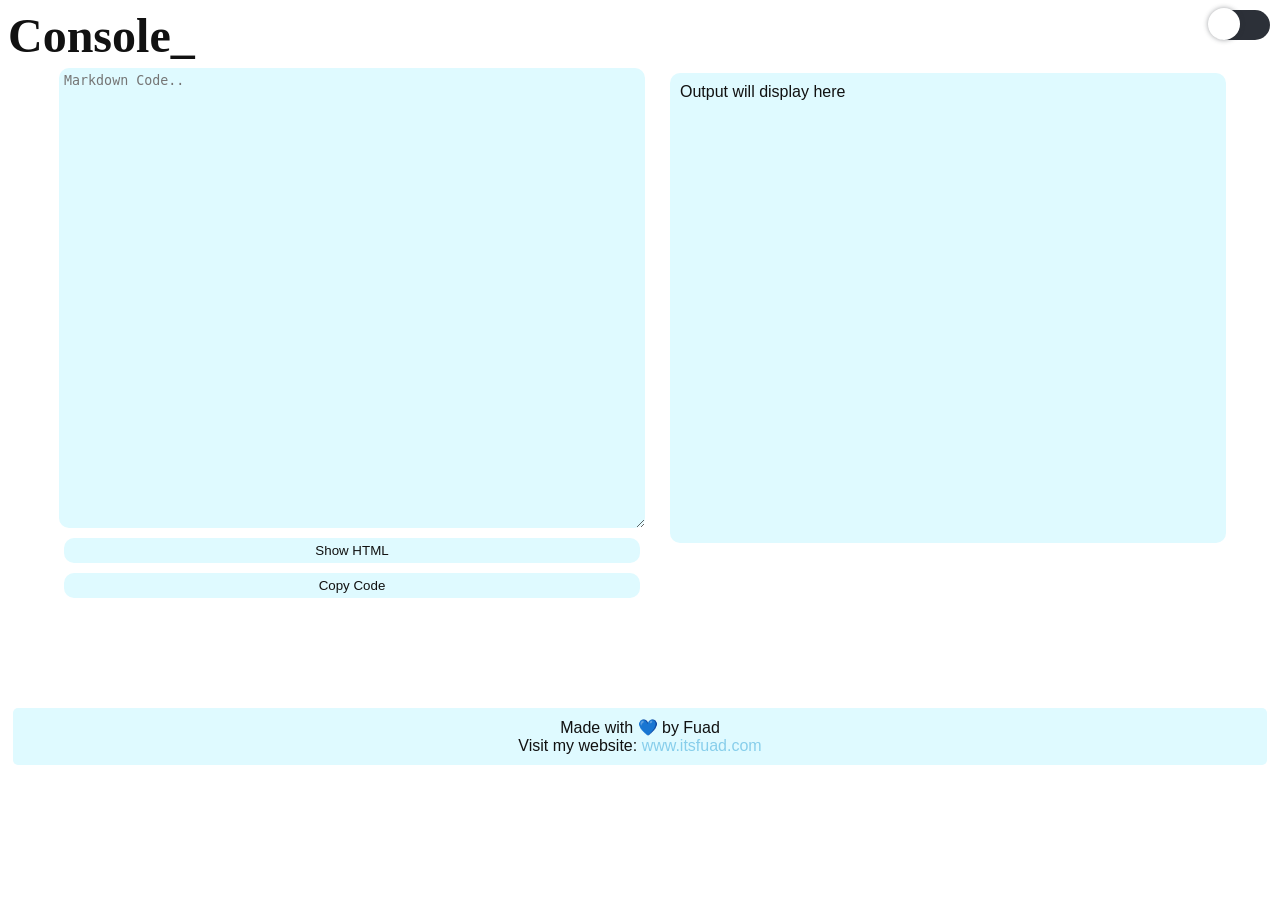
==== index.html @ 49bfce41 "rd" ====
<!DOCTYPE html>

<html lang="en">

    <head>
        <meta charset="UTF-8">
        <meta http-equiv="X-UA-Compatible" content="IE=edge">
        <meta name="viewport" content="width=device-width, initial-scale=1.0">
        <title>Markdown renderer</title>
        
        <!--Markdown-->
        <script defer src="mk.js"></script>
        
        <link rel="stylesheet" href="style.css">
</head>
<body>

    <h1 id="title">Console_</h1>
    <div id="mode"></div>
    <main>
        <div id="txtbox">
        <textarea name="contents" id="contents" cols="30" rows="10" placeholder="Markdown Code.." ></textarea>
        <input type="submit" value="Show HTML" id="convert-btn">
        <input type="button" value="Copy Code" id="copy-icon">
        </div>
        <div id="viewbox">Output will display here</div>
    </main>
    
    <script defer src="main.js"></script>
    <footer>
      Made with 💙 by Fuad <br>
      Visit my website: <a  href="https://itsfuad.netlify.app">www.itsfuad.com</a>
    </footer>
</body>
</html>
---- style.css ----
:root {
  --dark: #21252B;
  --light: #ffffff;
  --primary: var(--light);
  --text: black;
  --background: #dffaff;
}

#title {
  font-family: 'Courier New', Courier, monospace;
  margin: 0;
  top: 0px;
}

#mode {
  position: absolute;
  top: 10px;
  right: 10px;
  height: 30px;
  width: 60px;
  background: #2C3038;
  border-radius: 50px;
  -webkit-transition: 600ms;
  transition: 600ms;
}

#mode::before {
  content: "";
  position: absolute;
  height: 32px;
  width: 32px;
  border-radius: 50%;
  top: -2px;
  left: -2px;
  background: white;
  -webkit-box-shadow: 0 0 5px #2C303873;
          box-shadow: 0 0 5px #2C303873;
  -webkit-transition: 600ms;
  transition: 600ms;
}

#mode.active {
  background: #F4FDFF;
  -webkit-box-shadow: inset 0 0 15px #38D8FF;
          box-shadow: inset 0 0 15px #38D8FF;
}

#mode.active::before {
  left: 30px;
}

a {
  color: skyblue;
  text-decoration: none;
}

body {
  color: var(--text);
  background: var(--primary);
  font-family: Arial, Helvetica, sans-serif;
}

body #title {
  font-size: 3rem;
  font-family: Consolas;
}

body main {
  left: 50%;
  -webkit-transform: translateX(-50%);
          transform: translateX(-50%);
  position: relative;
  display: -ms-grid;
  display: grid;
  -ms-grid-rows: 50% 50%;
      grid-template-rows: 50% 50%;
  gap: 20px;
  min-height: 70vh;
  max-width: 90vw;
}

body main #txtbox {
  position: relative;
  display: -webkit-box;
  display: -ms-flexbox;
  display: flex;
  -webkit-box-orient: vertical;
  -webkit-box-direction: normal;
      -ms-flex-direction: column;
          flex-direction: column;
  -webkit-box-pack: center;
      -ms-flex-pack: center;
          justify-content: center;
  -webkit-box-align: center;
      -ms-flex-align: center;
          align-items: center;
  width: 100%;
  height: -webkit-max-content;
  height: -moz-max-content;
  height: max-content;
  color: var(--text);
}

body main #txtbox input, body main #txtbox textarea {
  background: var(--background);
  color: var(--text);
  border: none;
  margin: 5px;
  padding: 5px;
  width: 100%;
  border-radius: 10px;
}

body main #txtbox input[type=button]:hover, body main #txtbox input[type=submit]:hover {
  background: skyblue;
  -webkit-box-shadow: 0 0 15px skyblue;
  box-shadow: 0 0 15px skyblue;
  color: black;
  cursor: pointer;
  margin: 10px;
}

body main #txtbox #contents {
  width: 100%;
  min-height: 50vh;
}

body main #txtbox #copy-icon {
  position: relative;
}

body main #txtbox #copy-icon:hover {
  cursor: pointer;
}

body main #viewbox {
  background: var(--background);
  padding: 10px;
  border-radius: 10px;
  min-height: 50vh;
  margin: 10px;
}

body footer {
  background: var(--background);
  color: var(--text);
  font-size: 1rem;
  text-align: center;
  padding: 10px;
  margin: 5px;
  margin-top: 15px;
  border-radius: 5px;
}

@media (orientation: landscape) and (min-device-aspect-ratio: 1 / 1) {
  body main {
    -ms-grid-columns: 50% 50%;
        grid-template-columns: 50% 50%;
  }
}
/*# sourceMappingURL=style.css.map */
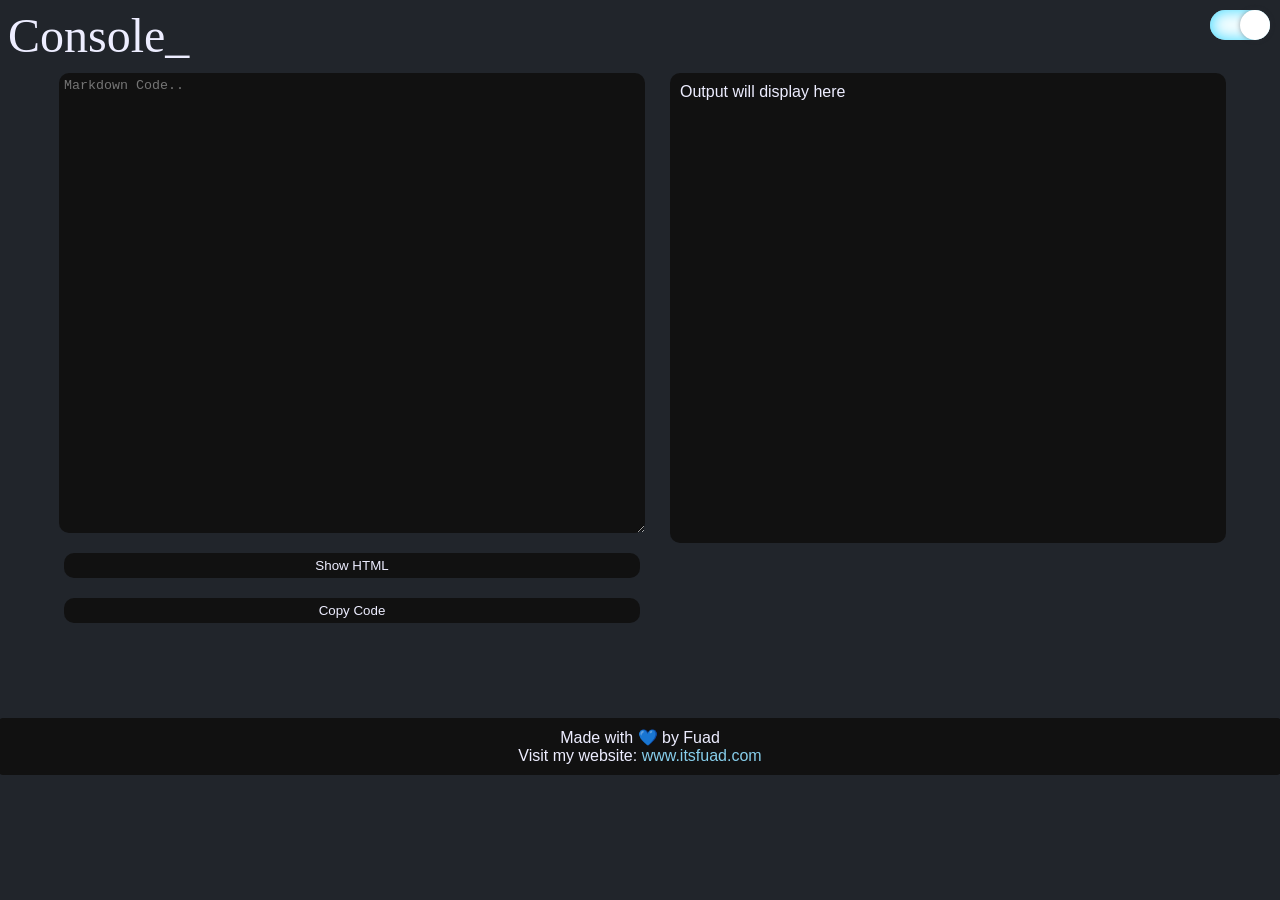
==== commit 900b45d4: "highlight js added" ====
--- a/index.html
+++ b/index.html
@@ -12,6 +12,7 @@
         <script defer src="mk.js"></script>
         
         <link rel="stylesheet" href="style.css">
+        
 </head>
 <body>
 
@@ -31,5 +32,6 @@
       Made with 💙 by Fuad <br>
       Visit my website: <a  href="https://itsfuad.netlify.app">www.itsfuad.com</a>
     </footer>
+    <script defer src="highlight.js" type="text/javascript" charset="utf-8"></script>
 </body>
 </html>
--- a/style.css
+++ b/style.css
@@ -1,17 +1,29 @@
 :root {
   --dark: #21252B;
   --light: #ffffff;
-  --primary: var(--light);
-  --text: black;
-  --background: #dffaff;
+  --primary: #21252B;
+  --text: #EDEDFF;
+  --background: #111111;
 }
 
 #title {
-  font-family: 'Courier New', Courier, monospace;
+  font-family: Impact;
   margin: 0;
   top: 0px;
+  font-weight: normal;
 }
-
+table{
+  border: 1px solid var(--text);
+}
+table th{
+  border: 1px solid var(--text);
+}
+table tr{
+  border: 1px solid var(--text);
+}
+table tr td{
+  border: 1px solid var(--text);
+}
 #mode {
   position: absolute;
   top: 10px;
@@ -27,11 +39,11 @@
 #mode::before {
   content: "";
   position: absolute;
-  height: 32px;
-  width: 32px;
+  height: 30px;
+  width: 30px;
   border-radius: 50%;
-  top: -2px;
-  left: -2px;
+  top: 0px;
+  left: 0px;
   background: white;
   -webkit-box-shadow: 0 0 5px #2C303873;
           box-shadow: 0 0 5px #2C303873;
@@ -109,15 +121,15 @@
   padding: 5px;
   width: 100%;
   border-radius: 10px;
+  margin: 10px;
 }
 
-body main #txtbox input[type=button]:hover, body main #txtbox input[type=submit]:hover {
+body main #txtbox input:hover {
   background: skyblue;
   -webkit-box-shadow: 0 0 15px skyblue;
   box-shadow: 0 0 15px skyblue;
   color: black;
   cursor: pointer;
-  margin: 10px;
 }
 
 body main #txtbox #contents {
@@ -134,21 +146,28 @@
 }
 
 body main #viewbox {
+  position: relative;
   background: var(--background);
   padding: 10px;
   border-radius: 10px;
   min-height: 50vh;
   margin: 10px;
+  overflow: scroll;
 }
 
 body footer {
+  position: relative;
+  bottom: 0;
+  left:50%;
+  transform: translateX(-50%);
+  width: 100%;
   background: var(--background);
   color: var(--text);
   font-size: 1rem;
   text-align: center;
   padding: 10px;
-  margin: 5px;
-  margin-top: 15px;
+  margin: 0;
+  margin-top: 25px;
   border-radius: 5px;
 }
 
@@ -158,4 +177,6 @@
         grid-template-columns: 50% 50%;
   }
 }
+
+pre code.hljs{display:block;overflow-x:auto;padding:1em}code.hljs{padding:3px 5px}.hljs{color:#abb2bf;background:#282c34}.hljs-comment,.hljs-quote{color:#5c6370;font-style:italic}.hljs-doctag,.hljs-formula,.hljs-keyword{color:#c678dd}.hljs-deletion,.hljs-name,.hljs-section,.hljs-selector-tag,.hljs-subst{color:#e06c75}.hljs-literal{color:#56b6c2}.hljs-addition,.hljs-attribute,.hljs-meta .hljs-string,.hljs-regexp,.hljs-string{color:#98c379}.hljs-attr,.hljs-number,.hljs-selector-attr,.hljs-selector-class,.hljs-selector-pseudo,.hljs-template-variable,.hljs-type,.hljs-variable{color:#d19a66}.hljs-bullet,.hljs-link,.hljs-meta,.hljs-selector-id,.hljs-symbol,.hljs-title{color:#61aeee}.hljs-built_in,.hljs-class .hljs-title,.hljs-title.class_{color:#e6c07b}.hljs-emphasis{font-style:italic}.hljs-strong{font-weight:700}.hljs-link{text-decoration:underline}
 /*# sourceMappingURL=style.css.map */
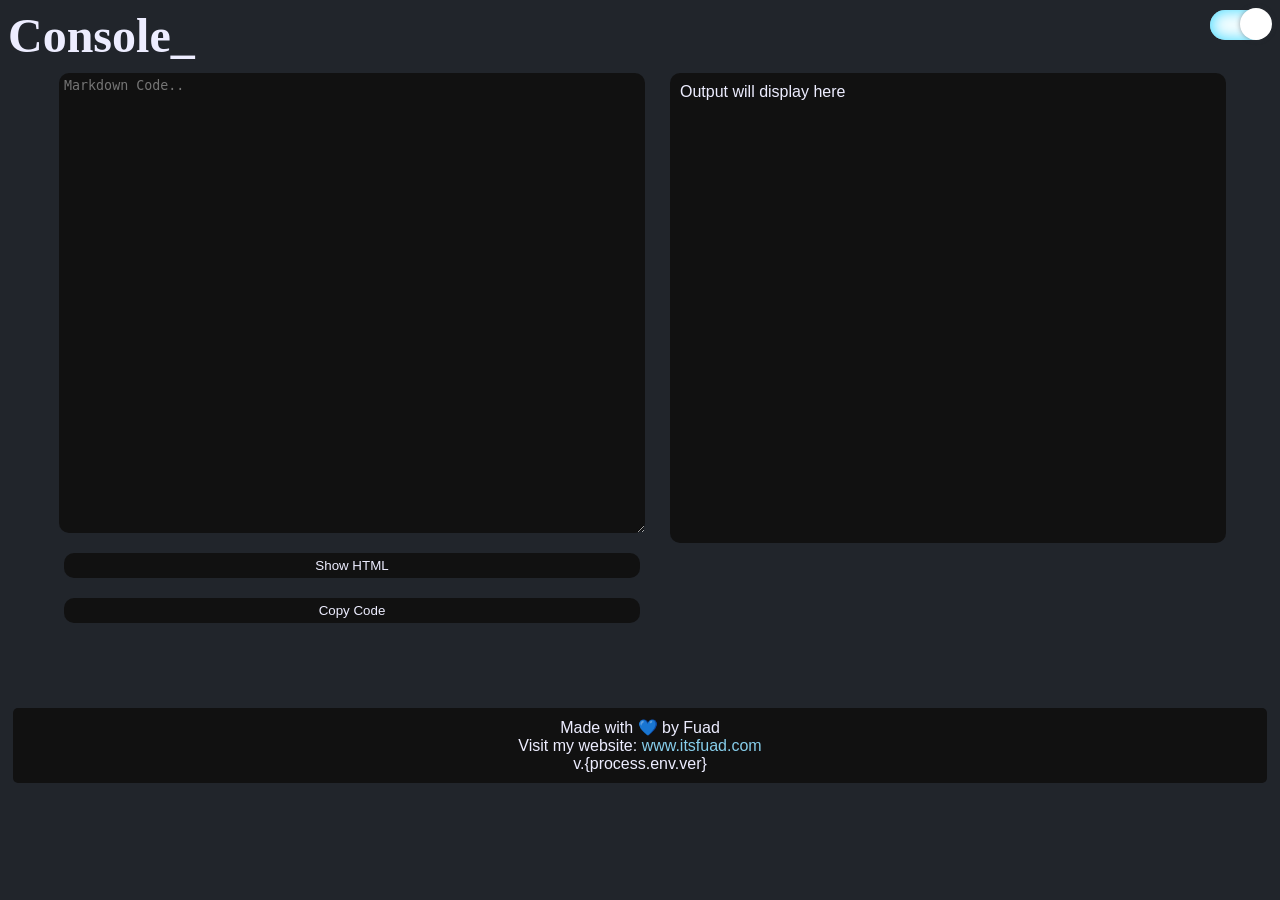
==== commit 2152f331: "Update index.html" ====
--- a/index.html
+++ b/index.html
@@ -30,8 +30,8 @@
     <script defer src="main.js"></script>
     <footer>
       Made with 💙 by Fuad <br>
-      Visit my website: <a  href="https://itsfuad.netlify.app">www.itsfuad.com</a>
+      Visit my website: <a  href="https://itsfuad.netlify.app">www.itsfuad.com</a><br>v.{process.env.ver}
     </footer>
     <script defer src="highlight.js" type="text/javascript" charset="utf-8"></script>
 </body>
-</html>+</html>
--- a/style.css
+++ b/style.css
@@ -1,29 +1,17 @@
 :root {
   --dark: #21252B;
   --light: #ffffff;
-  --primary: #21252B;
-  --text: #EDEDFF;
-  --background: #111111;
+  --primary: var(--light);
+  --text: black;
+  --background: #dffaff;
 }
 
 #title {
-  font-family: Impact;
+  font-family: 'Courier New', Courier, monospace;
   margin: 0;
   top: 0px;
-  font-weight: normal;
-}
-table{
-  border: 1px solid var(--text);
-}
-table th{
-  border: 1px solid var(--text);
-}
-table tr{
-  border: 1px solid var(--text);
-}
-table tr td{
-  border: 1px solid var(--text);
-}
+}
+
 #mode {
   position: absolute;
   top: 10px;
@@ -39,11 +27,11 @@
 #mode::before {
   content: "";
   position: absolute;
-  height: 30px;
-  width: 30px;
+  height: 32px;
+  width: 32px;
   border-radius: 50%;
-  top: 0px;
-  left: 0px;
+  top: -2px;
+  left: -2px;
   background: white;
   -webkit-box-shadow: 0 0 5px #2C303873;
           box-shadow: 0 0 5px #2C303873;
@@ -146,7 +134,6 @@
 }
 
 body main #viewbox {
-  position: relative;
   background: var(--background);
   padding: 10px;
   border-radius: 10px;
@@ -156,18 +143,13 @@
 }
 
 body footer {
-  position: relative;
-  bottom: 0;
-  left:50%;
-  transform: translateX(-50%);
-  width: 100%;
   background: var(--background);
   color: var(--text);
   font-size: 1rem;
   text-align: center;
   padding: 10px;
-  margin: 0;
-  margin-top: 25px;
+  margin: 5px;
+  margin-top: 15px;
   border-radius: 5px;
 }
 
@@ -178,5 +160,63 @@
   }
 }
 
-pre code.hljs{display:block;overflow-x:auto;padding:1em}code.hljs{padding:3px 5px}.hljs{color:#abb2bf;background:#282c34}.hljs-comment,.hljs-quote{color:#5c6370;font-style:italic}.hljs-doctag,.hljs-formula,.hljs-keyword{color:#c678dd}.hljs-deletion,.hljs-name,.hljs-section,.hljs-selector-tag,.hljs-subst{color:#e06c75}.hljs-literal{color:#56b6c2}.hljs-addition,.hljs-attribute,.hljs-meta .hljs-string,.hljs-regexp,.hljs-string{color:#98c379}.hljs-attr,.hljs-number,.hljs-selector-attr,.hljs-selector-class,.hljs-selector-pseudo,.hljs-template-variable,.hljs-type,.hljs-variable{color:#d19a66}.hljs-bullet,.hljs-link,.hljs-meta,.hljs-selector-id,.hljs-symbol,.hljs-title{color:#61aeee}.hljs-built_in,.hljs-class .hljs-title,.hljs-title.class_{color:#e6c07b}.hljs-emphasis{font-style:italic}.hljs-strong{font-weight:700}.hljs-link{text-decoration:underline}
+pre code.hljs {
+  display: block;
+  overflow-x: auto;
+  padding: 1em;
+}
+
+code.hljs {
+  padding: 3px 5px;
+}
+
+.hljs {
+  color: #abb2bf;
+  background: #282c34;
+}
+
+.hljs-comment, .hljs-quote {
+  color: #5c6370;
+  font-style: italic;
+}
+
+.hljs-doctag, .hljs-formula, .hljs-keyword {
+  color: #c678dd;
+}
+
+.hljs-deletion, .hljs-name, .hljs-section, .hljs-selector-tag, .hljs-subst {
+  color: #e06c75;
+}
+
+.hljs-literal {
+  color: #56b6c2;
+}
+
+.hljs-addition, .hljs-attribute, .hljs-meta .hljs-string, .hljs-regexp, .hljs-string {
+  color: #98c379;
+}
+
+.hljs-attr, .hljs-number, .hljs-selector-attr, .hljs-selector-class, .hljs-selector-pseudo, .hljs-template-variable, .hljs-type, .hljs-variable {
+  color: #d19a66;
+}
+
+.hljs-bullet, .hljs-link, .hljs-meta, .hljs-selector-id, .hljs-symbol, .hljs-title {
+  color: #61aeee;
+}
+
+.hljs-built_in, .hljs-class .hljs-title, .hljs-title.class_ {
+  color: #e6c07b;
+}
+
+.hljs-emphasis {
+  font-style: italic;
+}
+
+.hljs-strong {
+  font-weight: 700;
+}
+
+.hljs-link {
+  text-decoration: underline;
+}
 /*# sourceMappingURL=style.css.map */
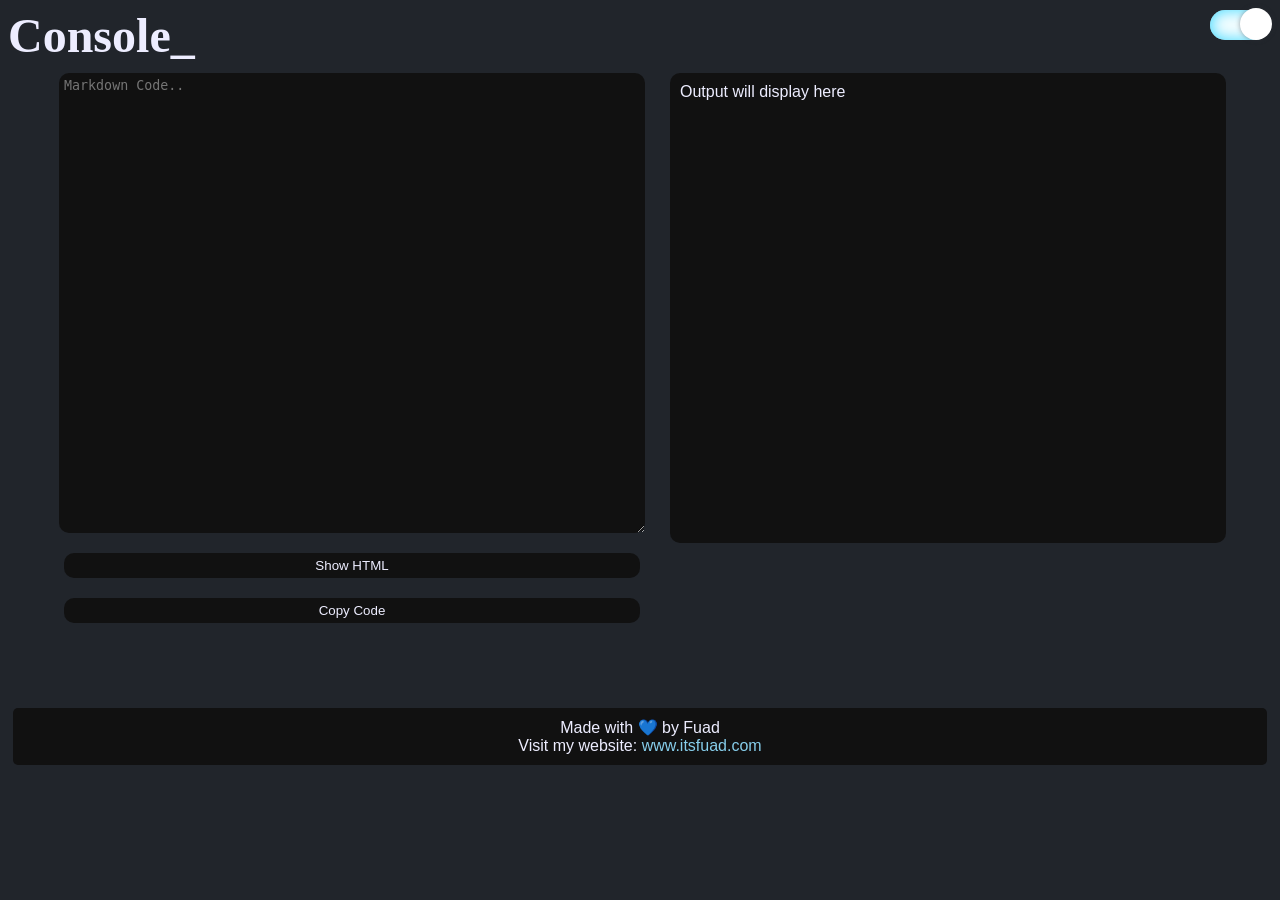
==== commit b882f18e: "Update index.html" ====
--- a/index.html
+++ b/index.html
@@ -30,7 +30,7 @@
     <script defer src="main.js"></script>
     <footer>
       Made with 💙 by Fuad <br>
-      Visit my website: <a  href="https://itsfuad.netlify.app">www.itsfuad.com</a><br>v.{process.env.ver}
+      Visit my website: <a  href="https://itsfuad.netlify.app">www.itsfuad.com</a><br><div id='version'></div>
     </footer>
     <script defer src="highlight.js" type="text/javascript" charset="utf-8"></script>
 </body>
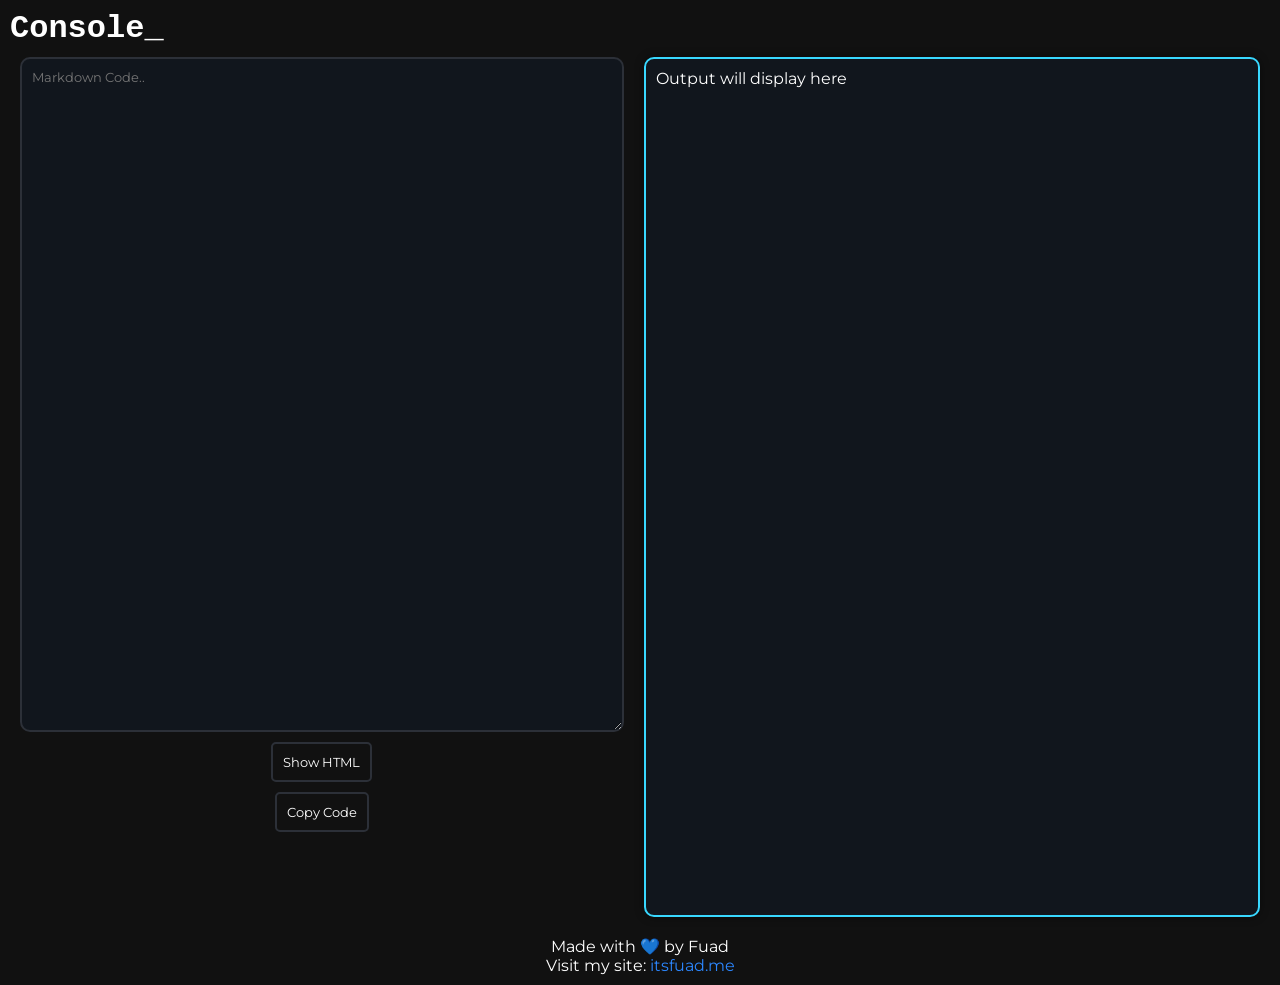
==== commit 3d541737: "Add files via upload" ====
--- a/index.html
+++ b/index.html
@@ -17,7 +17,6 @@
 <body>
 
     <h1 id="title">Console_</h1>
-    <div id="mode"></div>
     <main>
         <div id="txtbox">
         <textarea name="contents" id="contents" cols="30" rows="10" placeholder="Markdown Code.." ></textarea>
@@ -30,8 +29,8 @@
     <script defer src="main.js"></script>
     <footer>
       Made with 💙 by Fuad <br>
-      Visit my website: <a  href="https://itsfuad.netlify.app">www.itsfuad.com</a><br><div id='version'></div>
+      Visit my site: <a  href="https://itsfuad.me">itsfuad.me</a>
     </footer>
     <script defer src="highlight.js" type="text/javascript" charset="utf-8"></script>
 </body>
-</html>
+</html>
--- a/style.css
+++ b/style.css
@@ -1,15 +1,24 @@
+@import url("https://fonts.googleapis.com/css2?family=Montserrat:wght@400;500;600;700&display=swap");
 :root {
-  --dark: #21252B;
+  --dark: #11161d;
   --light: #ffffff;
   --primary: var(--light);
-  --text: black;
-  --background: #dffaff;
+  --text: var(--light);
+  --background: var(--dark);
 }
 
 #title {
-  font-family: 'Courier New', Courier, monospace;
+  font-family: "Courier new", Courier, monospace;
   margin: 0;
   top: 0px;
+}
+
+* {
+  margin: 0;
+  padding: 0;
+  box-sizing: border-box;
+  font-family: "Montserrat", sans-serif;
+  color: var(--text);
 }
 
 #mode {
@@ -20,7 +29,6 @@
   width: 60px;
   background: #2C3038;
   border-radius: 50px;
-  -webkit-transition: 600ms;
   transition: 600ms;
 }
 
@@ -33,16 +41,13 @@
   top: -2px;
   left: -2px;
   background: white;
-  -webkit-box-shadow: 0 0 5px #2C303873;
-          box-shadow: 0 0 5px #2C303873;
-  -webkit-transition: 600ms;
+  box-shadow: 0 0 5px rgba(44, 48, 56, 0.4509803922);
   transition: 600ms;
 }
 
 #mode.active {
   background: #F4FDFF;
-  -webkit-box-shadow: inset 0 0 15px #38D8FF;
-          box-shadow: inset 0 0 15px #38D8FF;
+  box-shadow: inset 0 0 15px #38D8FF;
 }
 
 #mode.active::before {
@@ -50,114 +55,120 @@
 }
 
 a {
-  color: skyblue;
+  color: rgb(44, 135, 255);
   text-decoration: none;
 }
 
 body {
-  color: var(--text);
-  background: var(--primary);
-  font-family: Arial, Helvetica, sans-serif;
-}
-
-body #title {
-  font-size: 3rem;
-  font-family: Consolas;
-}
-
-body main {
-  left: 50%;
-  -webkit-transform: translateX(-50%);
-          transform: translateX(-50%);
-  position: relative;
-  display: -ms-grid;
-  display: grid;
-  -ms-grid-rows: 50% 50%;
-      grid-template-rows: 50% 50%;
+  padding: 10px;
+  height: 100vh;
+  width: 100vw;
+  background: #111111;
+  overflow-y: scroll;
+}
+
+::-webkit-scrollbar {
+  display: none;
+}
+
+td {
+  border: 1px solid #2C3038;
+  padding: 10px;
+  background: #31363f;
+  border-radius: 3px;
+}
+
+table {
+  margin: 0 auto;
+}
+
+th {
+  background: #5c6370;
+  color: white;
+  padding: 10px;
+  border-radius: 3px;
+}
+
+main {
+  display: flex;
+  flex-direction: column;
+  justify-content: center;
+  align-items: center;
+  color: var(--text);
   gap: 20px;
-  min-height: 70vh;
-  max-width: 90vw;
-}
-
-body main #txtbox {
-  position: relative;
-  display: -webkit-box;
-  display: -ms-flexbox;
+  padding: 10px;
+  height: 100%;
+  width: 100%;
+}
+main #txtbox {
   display: flex;
-  -webkit-box-orient: vertical;
-  -webkit-box-direction: normal;
-      -ms-flex-direction: column;
-          flex-direction: column;
-  -webkit-box-pack: center;
-      -ms-flex-pack: center;
-          justify-content: center;
-  -webkit-box-align: center;
-      -ms-flex-align: center;
-          align-items: center;
-  width: 100%;
-  height: -webkit-max-content;
-  height: -moz-max-content;
-  height: max-content;
-  color: var(--text);
-}
-
-body main #txtbox input, body main #txtbox textarea {
+  flex-direction: column;
+  justify-content: flex-start;
+  align-items: center;
+  gap: 10px;
+  height: 100%;
+  width: 100%;
+}
+main textarea {
+  max-height: 75vh;
+  outline: none;
+  border: 2px solid #2C3038;
+}
+main textarea:focus {
+  border: 2px solid #38D8FF;
+  cursor: pointer;
+}
+main input {
+  outline: none;
+  border: 2px solid #2C3038;
+  background: none;
+  color: var(--text);
+  padding: 10px;
+  border-radius: 5px;
+}
+main input:hover {
+  border: 2px solid #38D8FF;
+  cursor: pointer;
+}
+main #viewbox, main textarea {
   background: var(--background);
   color: var(--text);
-  border: none;
-  margin: 5px;
-  padding: 5px;
-  width: 100%;
+  height: 100%;
+  width: 100%;
+  overflow: scroll;
+  padding: 10px;
   border-radius: 10px;
-  margin: 10px;
-}
-
-body main #txtbox input:hover {
-  background: skyblue;
-  -webkit-box-shadow: 0 0 15px skyblue;
-  box-shadow: 0 0 15px skyblue;
-  color: black;
-  cursor: pointer;
-}
-
-body main #txtbox #contents {
-  width: 100%;
-  min-height: 50vh;
-}
-
-body main #txtbox #copy-icon {
-  position: relative;
-}
-
-body main #txtbox #copy-icon:hover {
-  cursor: pointer;
-}
-
-body main #viewbox {
-  background: var(--background);
+}
+main #viewbox {
+  overflow: auto;
   padding: 10px;
   border-radius: 10px;
-  min-height: 50vh;
-  margin: 10px;
-  overflow: scroll;
-}
-
-body footer {
-  background: var(--background);
-  color: var(--text);
-  font-size: 1rem;
+  box-shadow: 0 0 10px rgba(0, 0, 0, 0.4509803922);
+  border: 2px solid #38D8FF;
+  display: flex;
+  flex-direction: column;
+  justify-content: flex-start;
+  align-items: stretch;
+  overflow-wrap: anywhere;
+}
+
+footer {
+  padding: 10px;
+  width: 100%;
   text-align: center;
-  padding: 10px;
-  margin: 5px;
-  margin-top: 15px;
+}
+
+@media (orientation: landscape) and (min-device-aspect-ratio: 1/1) {
+  body main {
+    flex-direction: row;
+  }
+}
+code {
   border-radius: 5px;
 }
 
-@media (orientation: landscape) and (min-device-aspect-ratio: 1 / 1) {
-  body main {
-    -ms-grid-columns: 50% 50%;
-        grid-template-columns: 50% 50%;
-  }
+code, code * {
+  font-family: monospace !important;
 }
 
 pre code.hljs {
@@ -218,5 +229,4 @@
 
 .hljs-link {
   text-decoration: underline;
-}
-/*# sourceMappingURL=style.css.map */+}/*# sourceMappingURL=style.css.map */
